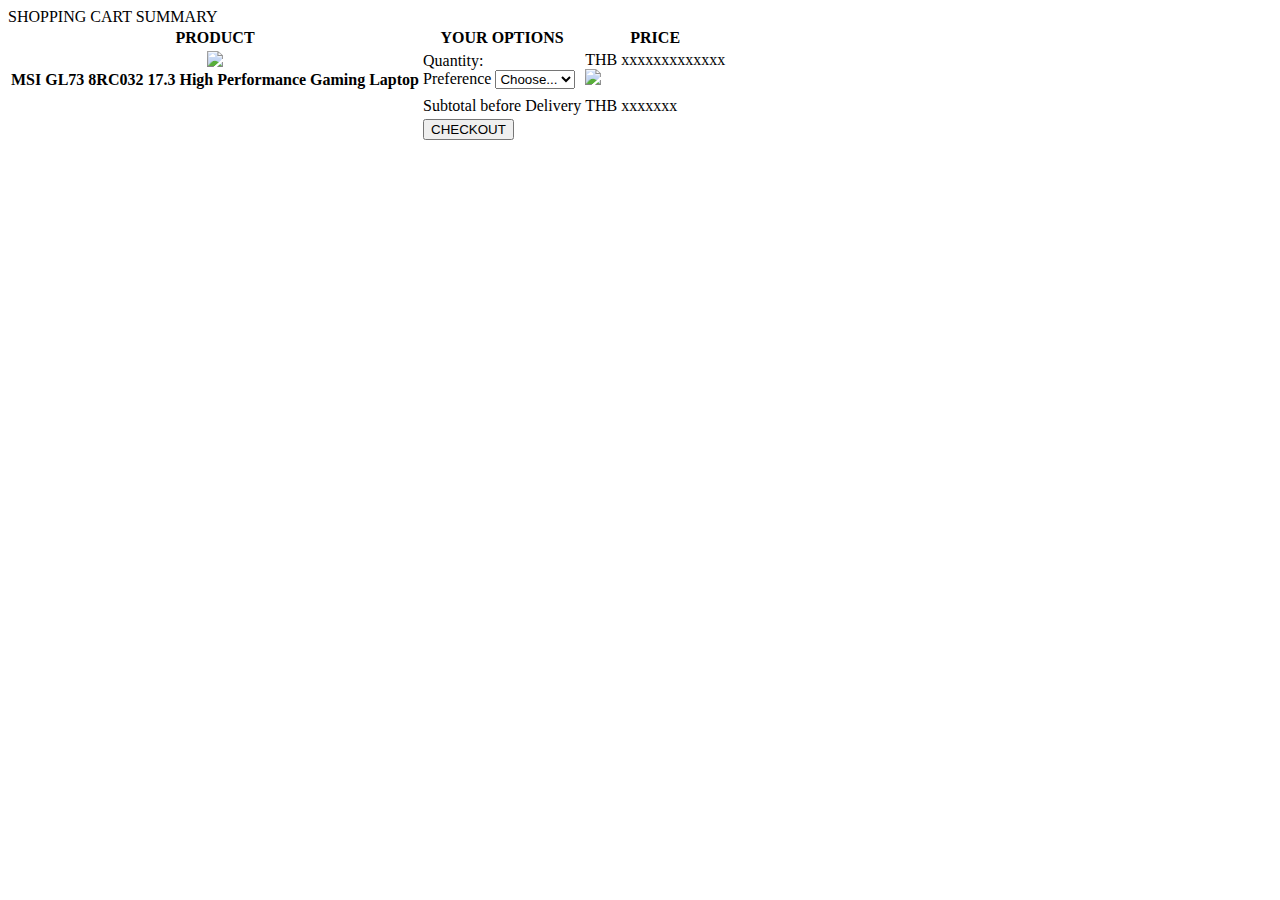
==== src/main/resources/templates/cart.html @ 26aa1963 "[ADD] cart.html with mock data" ====
<!DOCTYPE html>
<html xmlns:layout="http://www.w3.org/1999/xhtml" layout:decorate="~{layouts/main}">
<body>
	<div layout:fragment="content">
		<div class="container pad-t20">
			<div class="cart-title">
				<div class="row">
					<div class="col-9">
						SHOPPING CART SUMMARY
					</div>
				</div>
			</div>
		</div>

		<div class="container pad-t20">
			<table class="table table-borderless">
				<thead>
					<tr class="add-border">
						<th class="add-border" scope="col" colspan="6">PRODUCT</th>
						<th class="add-border" scope="col">YOUR OPTIONS</th>
						<th class="add-border" scope="col">PRICE</th>
					</tr>
				</thead>
				<tbody>
					<tr class="add-border">
						<th scope="row" colspan="6">
							<div class="row">
								<div class="col-4 text-center">
									<img src="https://notebookspec.com/nbs/upload_notebook/20180803-132021_c.jpg"  
									class="img-thumbnail item-img">
								</div>
								<div class="col-8 text-left">
									MSI GL73 8RC032 17.3 
									High Performance Gaming Laptop
								</div>
							</div>
						</th>
						<td class="add-border">
							<form>
								<div class="form-row align-items-center">
									Quantity:
									<div class="col-auto my-1">
										<label class="mr-sm-2 sr-only" for="inlineFormCustomSelect">Preference</label>
										<select class="custom-select mr-sm-2" id="inlineFormCustomSelect">
											<option selected>Choose...</option>
											<option value="1">1</option>
											<option value="2">2</option>
											<option value="3">3</option>
										</select>
									</div>
								</div>
							</form>
						</td>
						<td class="add-border">
							THB xxxxxxxxxxxxx
							<div class="text-right">
								<img class="delete-btn" src="https://png.pngtree.com/svg/20170113/trash_bin_887050.png">
							</div>
						</td>
					</tr>
					<tr>
						<td ></td>
					</tr>
					<tr class="txt-bold">
						<th scope="row" colspan="6">
						</th>
						<td class="cart-sum pad-t20 ">
							Subtotal before Delivery
						</td>	
						<td class="cart-sum pad-t20  text-right">					
							THB xxxxxxx
						</td>	
					</tr>
					<tr>
						<th scope="row" colspan="6">
						</th>
						<td colspan="6" class="cart-sum">
							<a href="#login-payment">
								<button type="button" class="btn btn-lg btn-block btn-checkout " >
									CHECKOUT
								</button> 
							</a>
						</td>	
					</tr>
				</tbody>
			</table>
		</div>
	</div>
</body>
</html>
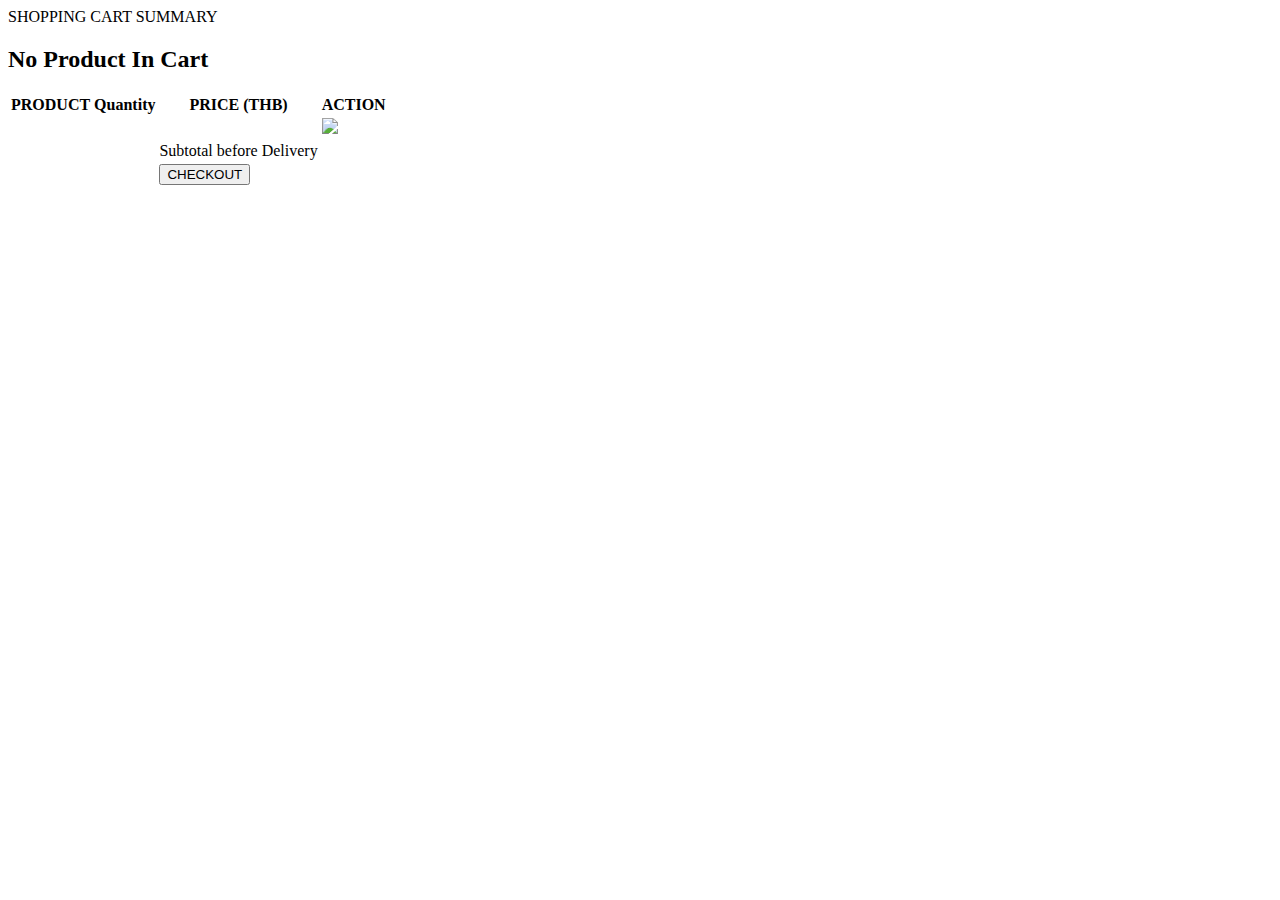
==== commit f5463b14: "connect between cart & session" ====
--- a/src/main/resources/templates/cart.html
+++ b/src/main/resources/templates/cart.html
@@ -13,70 +13,60 @@
 		</div>
 
 		<div class="container pad-t20">
-			<table class="table table-borderless">
+			<h2
+				class="text-center text-danger"
+				th:if="${session == null || session.cart == null || #lists.isEmpty(session.cart.items)}"				
+			>
+				No Product In Cart
+			</h2>
+			<table
+				class="table table-responsive table-bordered"
+				th:if="${session != null && session.cart != null && not #lists.isEmpty(session.cart.items)}"			
+			>
 				<thead>
-					<tr class="add-border">
-						<th class="add-border" scope="col" colspan="6">PRODUCT</th>
-						<th class="add-border" scope="col">YOUR OPTIONS</th>
-						<th class="add-border" scope="col">PRICE</th>
+					<tr>
+						<th>PRODUCT</th>
+						<th>Quantity</th>
+						<th>PRICE (THB)</th>
+						<th>ACTION</th>
 					</tr>
 				</thead>
 				<tbody>
-					<tr class="add-border">
-						<th scope="row" colspan="6">
+					<tr th:each="item : ${session.cart.items}">
+						<td>
 							<div class="row">
 								<div class="col-4 text-center">
-									<img src="https://notebookspec.com/nbs/upload_notebook/20180803-132021_c.jpg"  
-									class="img-thumbnail item-img">
+									<img
+										th:src="${item.productVarient.product.imagePath}"  
+										class="img-thumbnail item-img"
+									>
 								</div>
 								<div class="col-8 text-left">
-									MSI GL73 8RC032 17.3 
-									High Performance Gaming Laptop
+									<span th:text="${item.productVarient.product.name}"></span>
+									<span th:text="${item.productVarient.name}"></span>
 								</div>
 							</div>
-						</th>
-						<td class="add-border">
-							<form>
-								<div class="form-row align-items-center">
-									Quantity:
-									<div class="col-auto my-1">
-										<label class="mr-sm-2 sr-only" for="inlineFormCustomSelect">Preference</label>
-										<select class="custom-select mr-sm-2" id="inlineFormCustomSelect">
-											<option selected>Choose...</option>
-											<option value="1">1</option>
-											<option value="2">2</option>
-											<option value="3">3</option>
-										</select>
-									</div>
-								</div>
-							</form>
 						</td>
-						<td class="add-border">
-							THB xxxxxxxxxxxxx
-							<div class="text-right">
-								<img class="delete-btn" src="https://png.pngtree.com/svg/20170113/trash_bin_887050.png">
-							</div>
+						<td th:text="${item.count}"></td>
+						<td class="text-right" th:text="${item.count * item.currentPrice}"></td>
+						<td class="text-right">
+							<img class="delete-btn" src="https://png.pngtree.com/svg/20170113/trash_bin_887050.png">
 						</td>
 					</tr>
-					<tr>
-						<td ></td>
-					</tr>
 					<tr class="txt-bold">
-						<th scope="row" colspan="6">
-						</th>
+						<td colspan="2">
+						</td>
 						<td class="cart-sum pad-t20 ">
 							Subtotal before Delivery
 						</td>	
-						<td class="cart-sum pad-t20  text-right">					
-							THB xxxxxxx
-						</td>	
+						<td class="cart-sum pad-t20 text-right" th:text="${session.cart.totalPrice}"></td>	
 					</tr>
 					<tr>
-						<th scope="row" colspan="6">
-						</th>
-						<td colspan="6" class="cart-sum">
+						<td colspan="2">
+						</td>
+						<td colspan="2" class="cart-sum">
 							<a href="#login-payment">
-								<button type="button" class="btn btn-lg btn-block btn-checkout " >
+								<button type="button" class="btn btn-lg btn-block btn-checkout">
 									CHECKOUT
 								</button> 
 							</a>
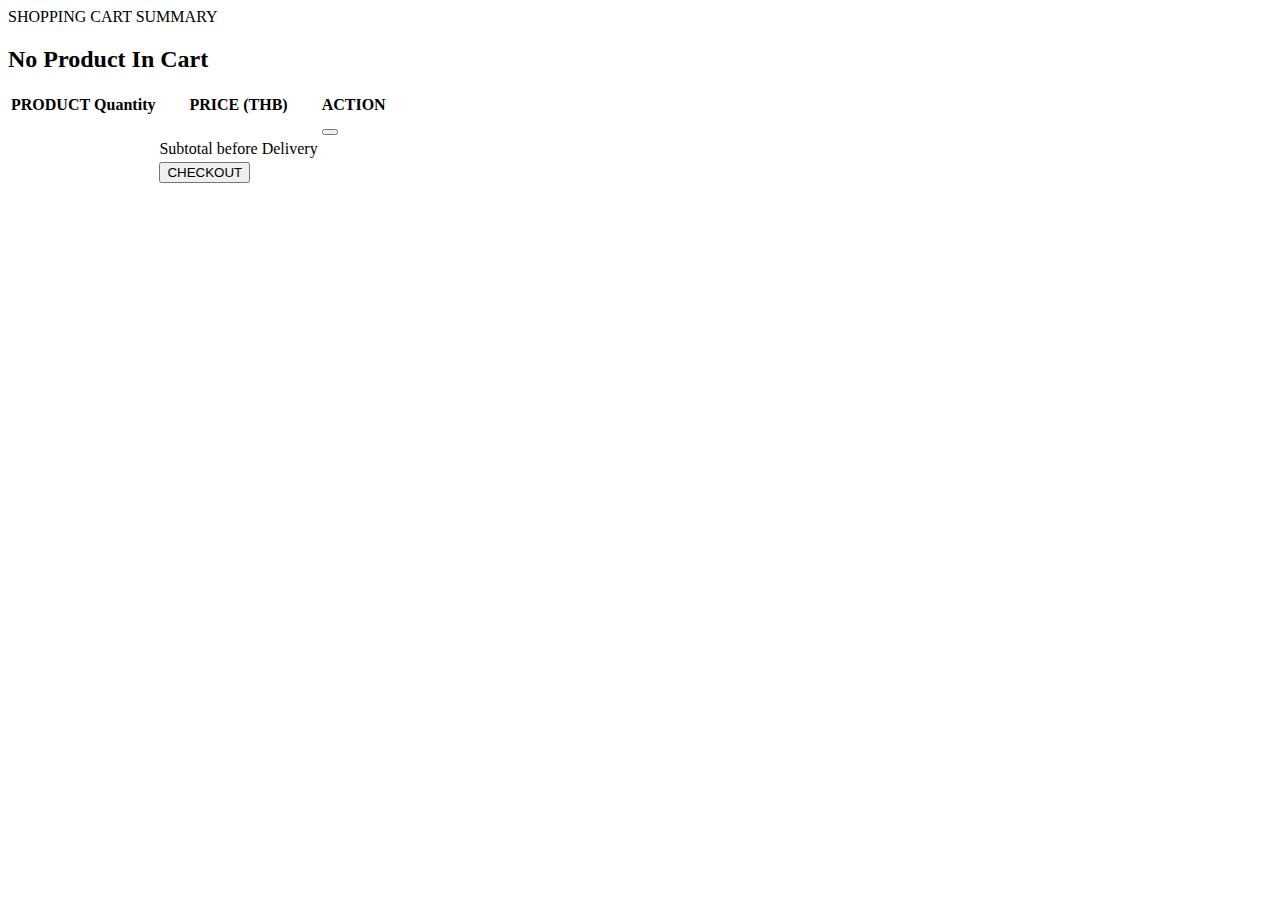
==== commit 820743b2: "[EDIT] master : cart.html connect delete item" ====
--- a/src/main/resources/templates/cart.html
+++ b/src/main/resources/templates/cart.html
@@ -50,7 +50,11 @@
 						<td th:text="${item.count}"></td>
 						<td class="text-right" th:text="${item.count * item.currentPrice}"></td>
 						<td class="text-right">
-							<img class="delete-btn" src="https://png.pngtree.com/svg/20170113/trash_bin_887050.png">
+								<form th:method="post" th:action="@{/deleteitemcart}">
+									<input type="hidden" name="productVarientId" th:value="${item.productVarient.id}">
+									<input type="hidden" name="redirect" value="/cart">
+									<button type="submit" class="fa fa-trash cart-icon text-dark"></button>
+								</form>
 						</td>
 					</tr>
 					<tr class="txt-bold">
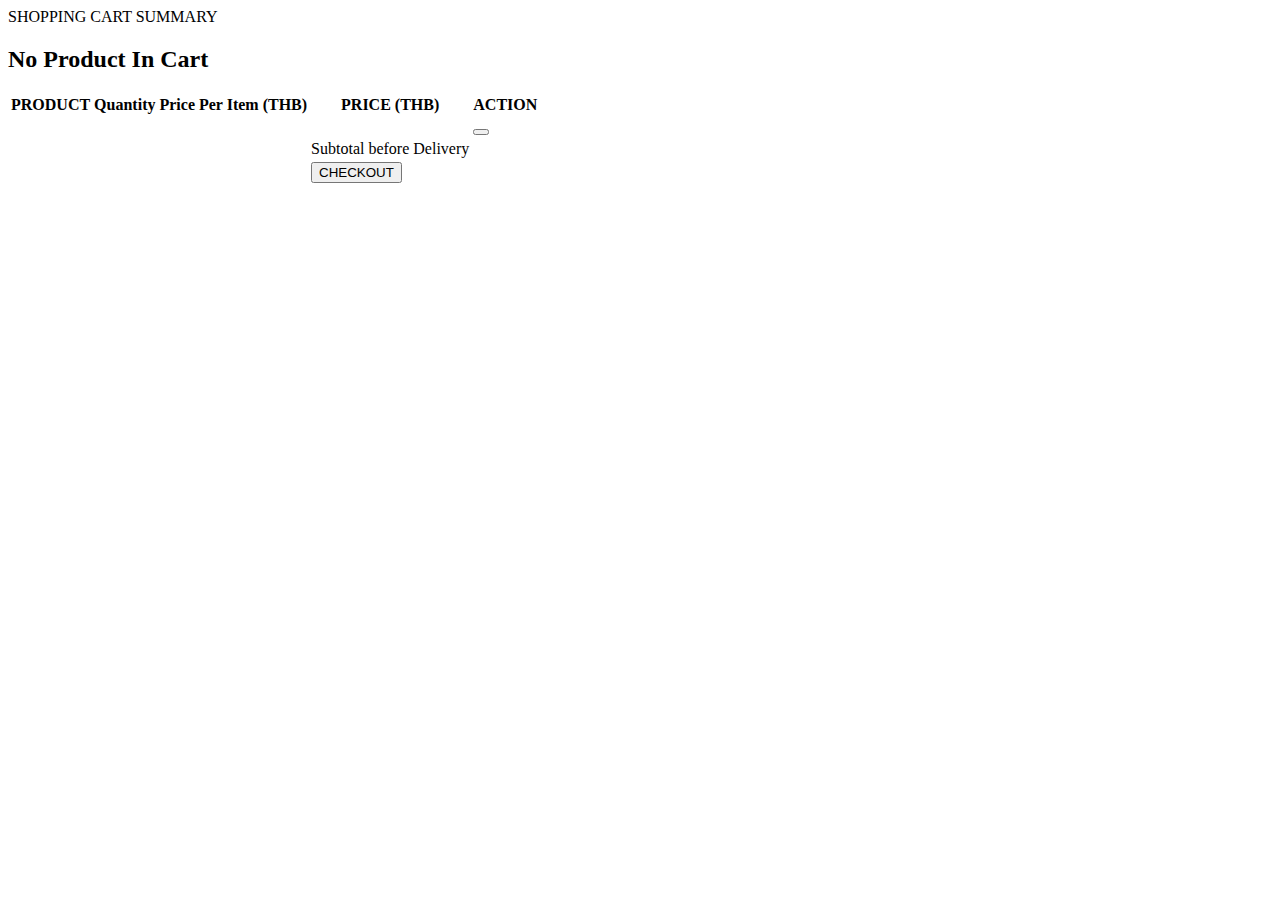
==== commit 5b7e8828: "Edit CSS in omise button , edit table in cart.html" ====
--- a/src/main/resources/templates/cart.html
+++ b/src/main/resources/templates/cart.html
@@ -20,13 +20,14 @@
 				No Product In Cart
 			</h2>
 			<table
-				class="table table-responsive table-bordered"
+				class="table table-bordered"
 				th:if="${session != null && session.cart != null && not #lists.isEmpty(session.cart.items)}"			
 			>
 				<thead>
 					<tr>
 						<th>PRODUCT</th>
 						<th>Quantity</th>
+						<th>Price Per Item (THB)</th>
 						<th>PRICE (THB)</th>
 						<th>ACTION</th>
 					</tr>
@@ -48,6 +49,7 @@
 							</div>
 						</td>
 						<td th:text="${item.count}"></td>
+						<td th:text="${item.currentPrice}"></td>
 						<td class="text-right" th:text="${item.count * item.currentPrice}"></td>
 						<td class="text-right">
 								<form th:method="post" th:action="@{/deleteitemcart}">
@@ -58,7 +60,7 @@
 						</td>
 					</tr>
 					<tr class="txt-bold">
-						<td colspan="2">
+						<td colspan="3">
 						</td>
 						<td class="cart-sum pad-t20 ">
 							Subtotal before Delivery
@@ -66,10 +68,10 @@
 						<td class="cart-sum pad-t20 text-right" th:text="${session.cart.totalPrice}"></td>	
 					</tr>
 					<tr>
-						<td colspan="2">
+						<td colspan="3">
 						</td>
 						<td colspan="2" class="cart-sum">
-							<a href="#login-payment">
+							<a th:href="@{/payment}">
 								<button type="button" class="btn btn-lg btn-block btn-checkout">
 									CHECKOUT
 								</button> 
